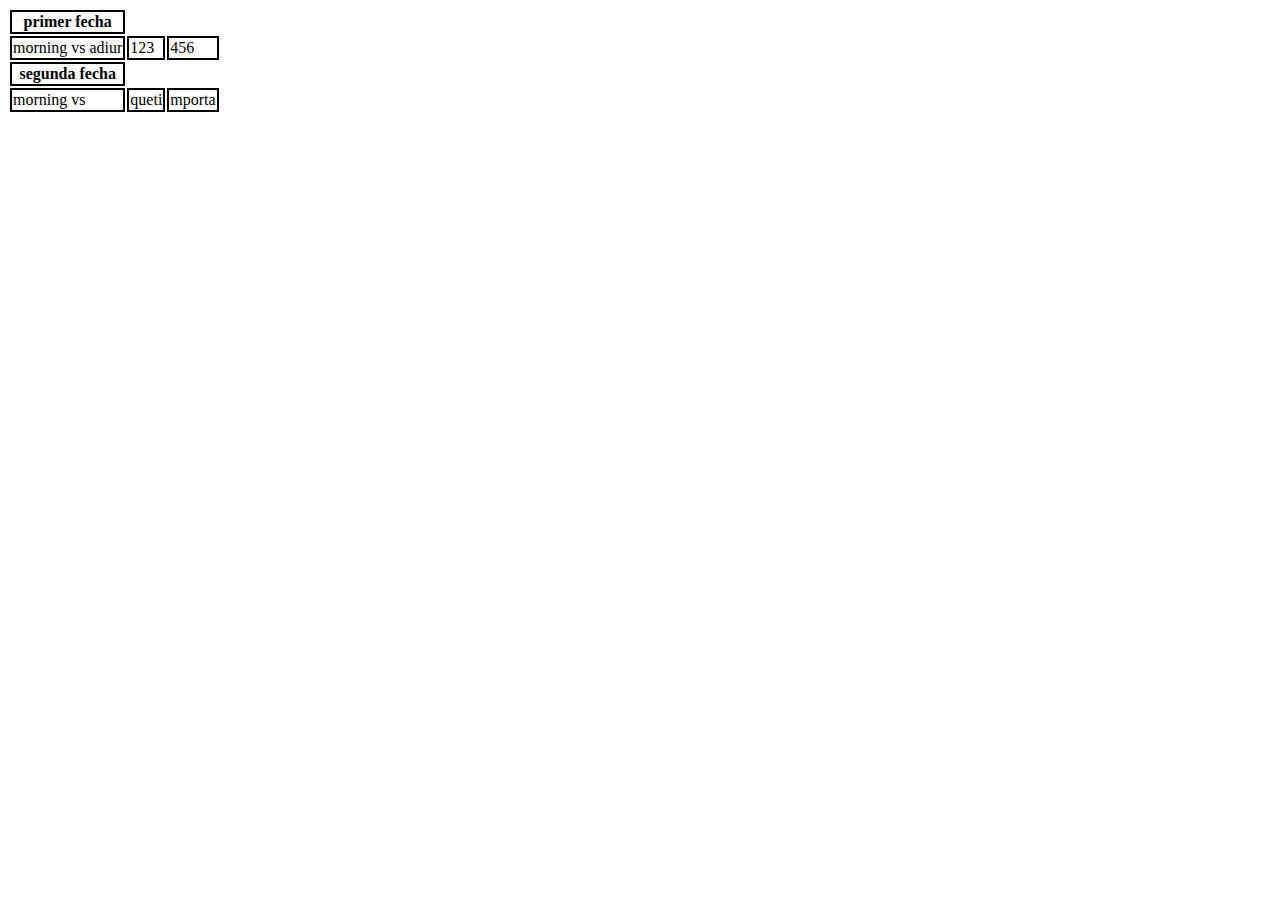
==== torneodeverano.html @ ec5b731b "Add files via upload" ====
<!DOCTYPE html>
<html lang="en">
<head>
    <meta charset="UTF-8">
    <meta name="viewport" content="width=device-width, initial-scale=1.0">
    <title>Torneo de verano</title>
    <link rel="stylesheet" href="MS.css">
</head>
<body>
    <table>
        <th>primer fecha</th>
        
        <tr>
            <td>morning vs adiur</td>
            <td>123</td>
            <td>456</td>

</tr>
<th>segunda fecha</th>
<tr>
    <td>morning vs</td>
    <td>queti</td>
<td>mporta</td>
</tr>
    </table>
</body>
</html>
---- MS.css ----
#titulo {
background-color: darkgreen;
text-align: center;
}
#primera {
    background-color: darkblue;
}
#inferiores {
background-color: darkgreen;
}
p {
    text-align: center;
    color: darkgreen;
}
tr, td, th {
    border: 2px black solid;
    
}
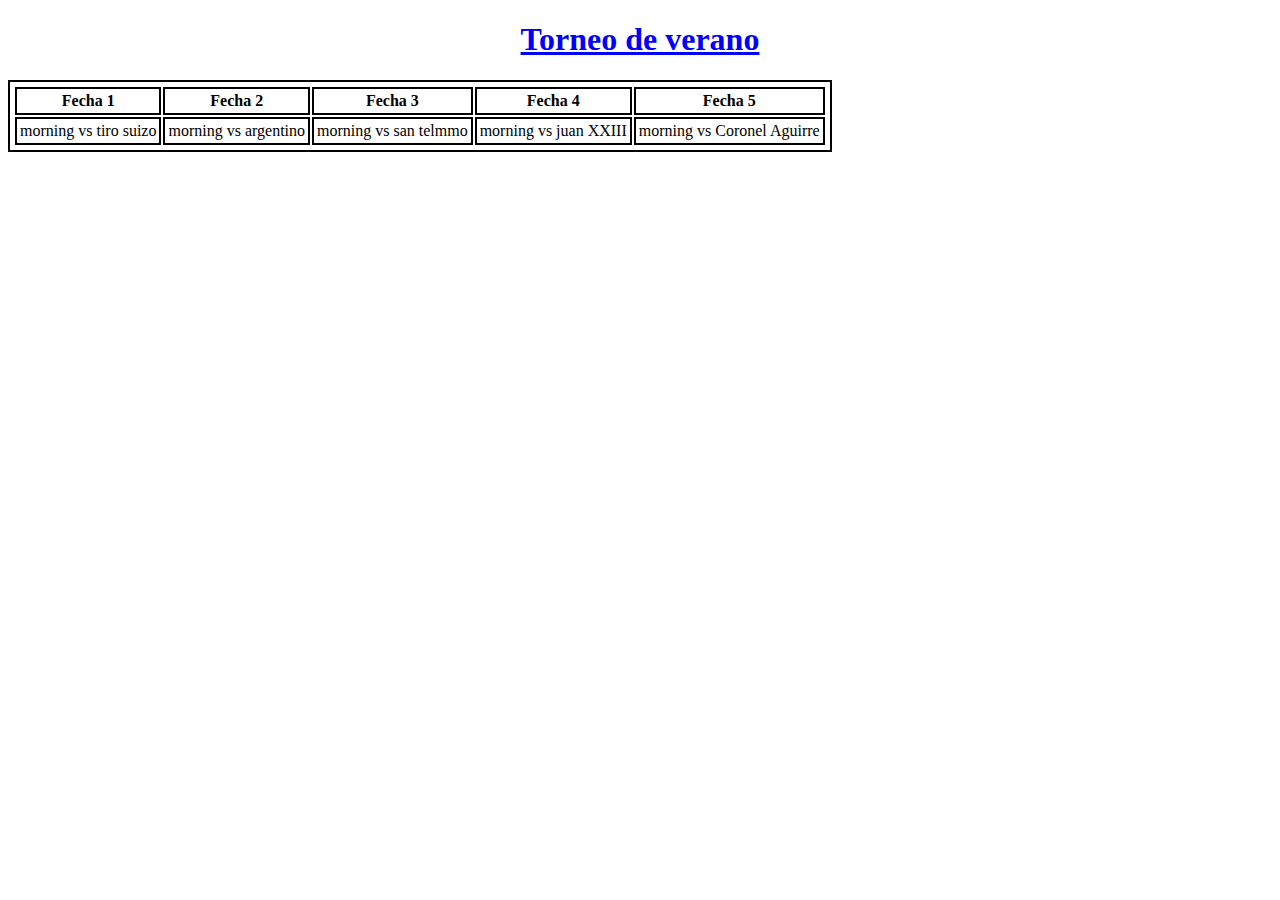
==== commit 34d58e10: "Add files via upload" ====
--- a/torneodeverano.html
+++ b/torneodeverano.html
@@ -7,21 +7,23 @@
     <link rel="stylesheet" href="MS.css">
 </head>
 <body>
+    <h1 id="tabla">Torneo de verano</h1>
     <table>
-        <th>primer fecha</th>
+    <thead>
+        <th>Fecha 1</th>
+        <th>Fecha 2</th>
+        <th>Fecha 3</th>
+        <th>Fecha 4</th>
+        <th>Fecha 5</th>
+    </thead>
+    <tr>
+        <td>morning vs tiro suizo</td>
+        <td>morning vs argentino</td>
+        <td>morning vs san telmmo </td>
+        <td>morning vs juan XXIII</td>
+        <td>morning vs Coronel Aguirre</td>
         
-        <tr>
-            <td>morning vs adiur</td>
-            <td>123</td>
-            <td>456</td>
-
-</tr>
-<th>segunda fecha</th>
-<tr>
-    <td>morning vs</td>
-    <td>queti</td>
-<td>mporta</td>
-</tr>
+    </tr>
     </table>
 </body>
 </html>--- a/MS.css
+++ b/MS.css
@@ -4,6 +4,7 @@
 }
 #primera {
     background-color: darkblue;
+
 }
 #inferiores {
 background-color: darkgreen;
@@ -12,7 +13,15 @@
     text-align: center;
     color: darkgreen;
 }
-tr, td, th {
+table, tr, td, th {
     border: 2px black solid;
-    
-}+    padding: 3px;
+    text-align: center;
+    align-items: center;
+}
+#tabla {
+    text-decoration: underline;
+    color: blue;
+    text-align: center;
+}
+ 
